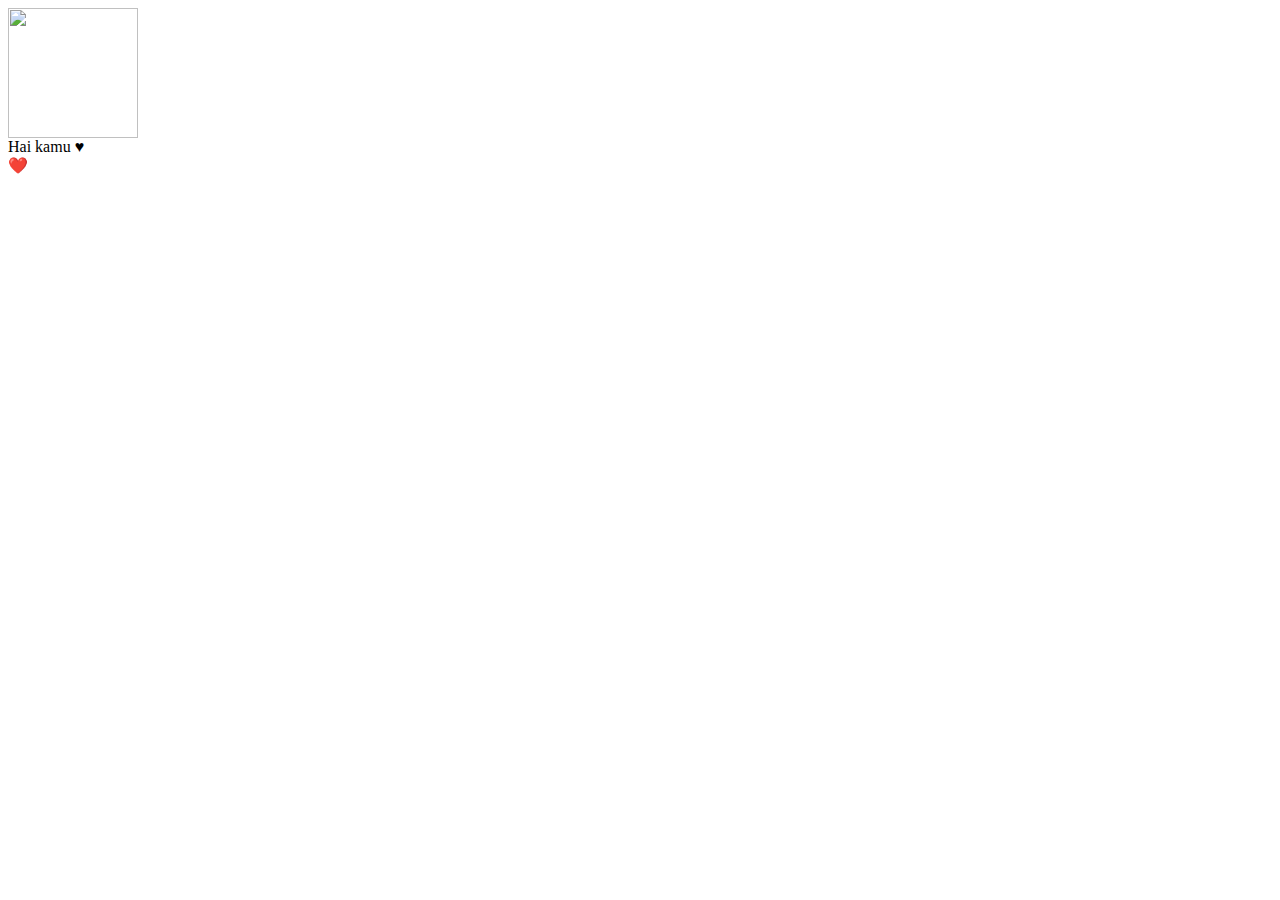
==== index.html @ 1454b7a7 "2" ====
<html>
<meta charset='UTF-8' /><meta content='width=device-width, initial-scale=1, user-scalable=1, minimum-scale=1, maximum-scale=5' name='viewport' /><meta content='IE=edge' http-equiv='X-UA-Compatible' />
<link rel="preconnect" href="https://fonts.googleapis.com"><link rel="preconnect" href="https://fonts.gstatic.com" crossorigin><link href="https://fonts.googleapis.com/css2?family=Quicksand&display=swap" rel="stylesheet">
<link href="https://mulai.likeadream.repl.co/fire.css" rel="stylesheet" type="text/css" /><link href="https://someone.likeadream.repl.co/style.css" rel="stylesheet" type="text/css" /><script src="https://someone.likeadream.repl.co/script.js"></script>
<script src="https://cdn.jsdelivr.net/npm/sweetalert2@11.0.19/dist/sweetalert2.all.min.js"></script>
<style>
  .swal2-title {
    font-size: 20px;
    text-align: center;
    padding: 15px 30px 0 30px;
  }
  .swal2-container {
    top: -60px;
  }
</style>
<body>
  <div class="foto">
    <!-- Foto Kamu dan Aku --><div class="image">
      <img id="ftKm" src="https://i.postimg.cc/7Y5St8C3/snuggles-caring-1.gif" width="130px" height="130px" /><img id="ftAk" style="opacity:0;position:absolute;" src="https://i.postimg.cc/kG6jCNrG/mimibubu-1.gif" width="130px" height="130px" />
    </div>
    <!-- Nama Kamu --><span id="sp1"></span><div id="sp2" style="display:none;">
      <span id="text3"></span>
    </div>
    <div id="sp3" style="display:none;">
      <span id="text4"></span>
    </div>
  </div>

  <div id='Content' style="display:none">
    <div class="pyro" id="fire">
      <div class="before"></div>
      <div class="after"></div>
    </div>
    <blockquote>
      <p id="text"></p>
      <p id="text2"></p>
    </blockquote>
  </div>

  <div id="tombo" class="content2">
    <div id="lopdeg" class="ct1">
      <label class='lovein' onClick="mulai();nonTo()">&#10084;&#65039;</label>
    </div>
    <p style="opacity:.7;font-size:10px;color:white">
      Pencet Love-nya
    </p>
  </div>

  <script type="text/javascript">
    document.getElementById("sp1").innerHTML = "Hai kamu &#9829;"
    const swals = Swal.mixin({
      allowOutsideClick: false,
    });
    const swalsy = Swal.mixin({
      confirmButtonText: 'Iya', allowOutsideClick: false,
    });
    async function mulai() {
      var {
        value: nama
      } = await swals.fire({
          title: 'Masukin nama kamu',
          input: 'text',
          allowOutsideClick: false,
          showCancelButton: false,
        });
      if (nama && nama.length < 8) {
        window.nama = nama;
        await swalsy.fire('' + nama + ' ulang tahun ya hari ini?');
        await swals.fire('Selamat ulang tahun, ' + nama + '! &#128155;');
        await swals.fire(`Sekarang lihat ini yaa`);
        document.getElementById("sp1").innerHTML = nama + " &#128155;";
        text = "Selamat ulang tahun, " + nama + ".";
        text2 = "Panjang umur sehat selalu dan semoga dilancarkan rezekinya, ya. Semoga apa yang " + nama + " inginkan cepat tercapai. Tetap jadilah " + nama + " yang Aku kenal, ya!";
        ketik(); showDiv();
      } else {
        await swals.fire('Ups!', 'Nama tidak boleh kosong atau lebih dari 7 karakter, ya!');
        mulai();
      }
    }
  </script>
</body>
</html>
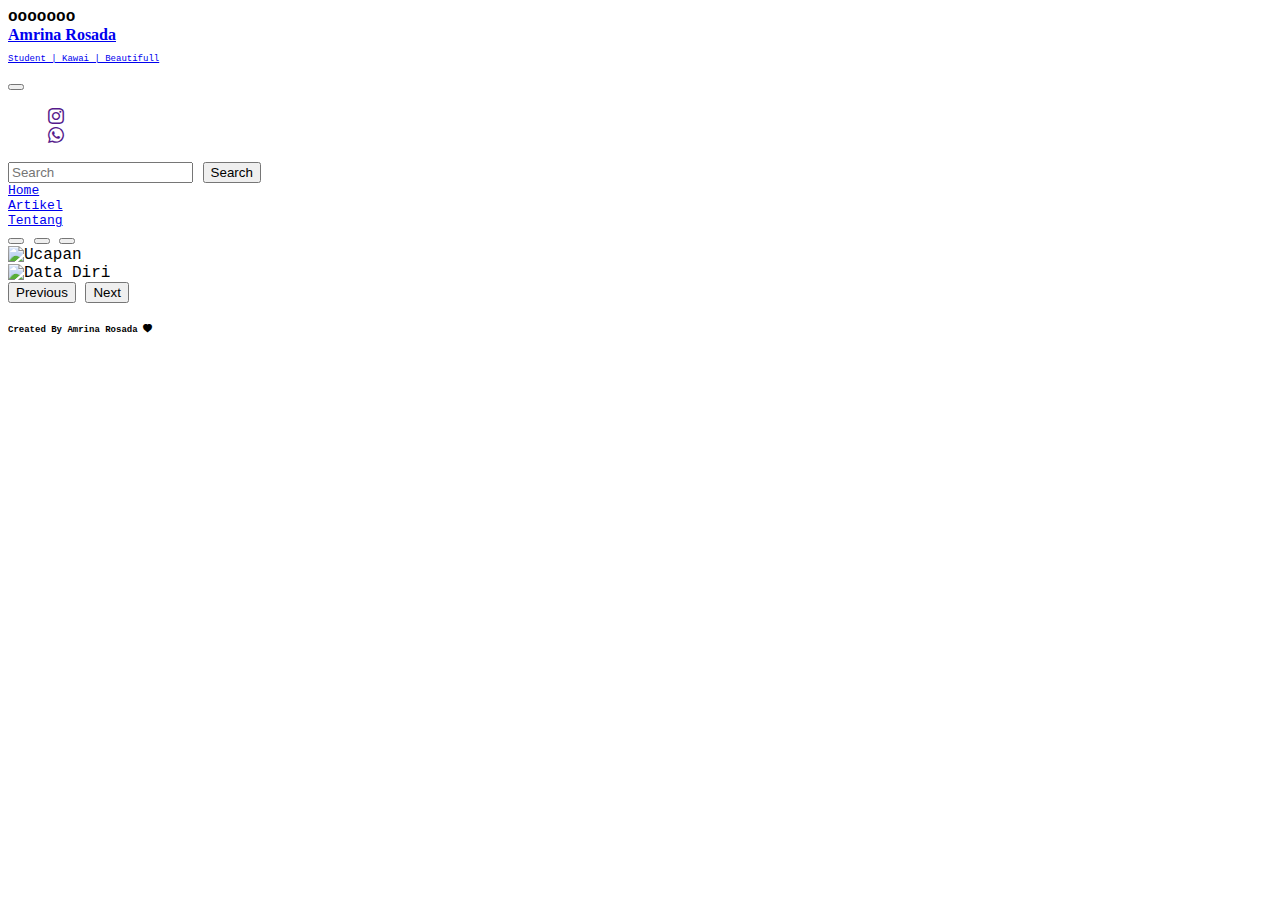
==== commit c01c014f: "3" ====
--- a/index.html
+++ b/index.html
@@ -1,82 +1,143 @@
-<html>
-<meta charset='UTF-8' /><meta content='width=device-width, initial-scale=1, user-scalable=1, minimum-scale=1, maximum-scale=5' name='viewport' /><meta content='IE=edge' http-equiv='X-UA-Compatible' />
-<link rel="preconnect" href="https://fonts.googleapis.com"><link rel="preconnect" href="https://fonts.gstatic.com" crossorigin><link href="https://fonts.googleapis.com/css2?family=Quicksand&display=swap" rel="stylesheet">
-<link href="https://mulai.likeadream.repl.co/fire.css" rel="stylesheet" type="text/css" /><link href="https://someone.likeadream.repl.co/style.css" rel="stylesheet" type="text/css" /><script src="https://someone.likeadream.repl.co/script.js"></script>
-<script src="https://cdn.jsdelivr.net/npm/sweetalert2@11.0.19/dist/sweetalert2.all.min.js"></script>
-<style>
-  .swal2-title {
-    font-size: 20px;
-    text-align: center;
-    padding: 15px 30px 0 30px;
-  }
-  .swal2-container {
-    top: -60px;
-  }
-</style>
-<body>
-  <div class="foto">
-    <!-- Foto Kamu dan Aku --><div class="image">
-      <img id="ftKm" src="https://i.postimg.cc/7Y5St8C3/snuggles-caring-1.gif" width="130px" height="130px" /><img id="ftAk" style="opacity:0;position:absolute;" src="https://i.postimg.cc/kG6jCNrG/mimibubu-1.gif" width="130px" height="130px" />
-    </div>
-    <!-- Nama Kamu --><span id="sp1"></span><div id="sp2" style="display:none;">
-      <span id="text3"></span>
-    </div>
-    <div id="sp3" style="display:none;">
-      <span id="text4"></span>
-    </div>
-  </div>
-
-  <div id='Content' style="display:none">
-    <div class="pyro" id="fire">
-      <div class="before"></div>
-      <div class="after"></div>
-    </div>
-    <blockquote>
-      <p id="text"></p>
-      <p id="text2"></p>
-    </blockquote>
-  </div>
-
-  <div id="tombo" class="content2">
-    <div id="lopdeg" class="ct1">
-      <label class='lovein' onClick="mulai();nonTo()">&#10084;&#65039;</label>
-    </div>
-    <p style="opacity:.7;font-size:10px;color:white">
-      Pencet Love-nya
-    </p>
-  </div>
-
-  <script type="text/javascript">
-    document.getElementById("sp1").innerHTML = "Hai kamu &#9829;"
-    const swals = Swal.mixin({
-      allowOutsideClick: false,
-    });
-    const swalsy = Swal.mixin({
-      confirmButtonText: 'Iya', allowOutsideClick: false,
-    });
-    async function mulai() {
-      var {
-        value: nama
-      } = await swals.fire({
-          title: 'Masukin nama kamu',
-          input: 'text',
-          allowOutsideClick: false,
-          showCancelButton: false,
-        });
-      if (nama && nama.length < 8) {
-        window.nama = nama;
-        await swalsy.fire('' + nama + ' ulang tahun ya hari ini?');
-        await swals.fire('Selamat ulang tahun, ' + nama + '! &#128155;');
-        await swals.fire(`Sekarang lihat ini yaa`);
-        document.getElementById("sp1").innerHTML = nama + " &#128155;";
-        text = "Selamat ulang tahun, " + nama + ".";
-        text2 = "Panjang umur sehat selalu dan semoga dilancarkan rezekinya, ya. Semoga apa yang " + nama + " inginkan cepat tercapai. Tetap jadilah " + nama + " yang Aku kenal, ya!";
-        ketik(); showDiv();
-      } else {
-        await swals.fire('Ups!', 'Nama tidak boleh kosong atau lebih dari 7 karakter, ya!');
-        mulai();
-      }
-    }
-  </script>
-</body>
-</html>
+<!DOCTYPE html>
+<html lang="en">
+  <head>
+    <!-- Required meta tags -->
+    <meta charset="utf-8" />
+    <meta name="viewport" content="width=device-width, initial-scale=1" />
+
+    <!-- Bootstrap CSS -->
+    <link
+      href="https://cdn.jsdelivr.net/npm/bootstrap@5.1.3/dist/css/bootstrap.min.css"
+      rel="stylesheet"
+      integrity="sha384-1BmE4kWBq78iYhFldvKuhfTAU6auU8tT94WrHftjDbrCEXSU1oBoqyl2QvZ6jIW3"
+      crossorigin="anonymous"
+    />
+    <title>Me | Amrina Rosada</title>
+    <!-- css -->
+    <link rel="stylesheet" href="style.css" />
+    <!-- faticon -->
+    <link rel="shortcut icon" href="favicon.png" type="image/x-icon" />
+    <link rel="shortcut icon" href="favicon.png" />
+    <!-- icon -->
+    <link
+      rel="stylesheet"
+      href="https://cdn.jsdelivr.net/npm/bootstrap-icons@1.8.1/font/bootstrap-icons.css"
+    />
+  </head>
+  <body style="font-family: 'Courier New', Courier, monospace;">
+    <!-- atas -->
+    <section id="atas">
+      <div class="container-fluid text-center shadow-sm">
+        <strong id="merah">o</strong><strong id="jingga">o</strong><strong id="kuning">o</strong
+        ><strong id="hijau">o</strong><strong id="biru">o</strong><strong id="indigo">o</strong
+        ><strong id="ungu">o</strong>
+      </div>
+    </section>
+    <!-- end Atas -->
+    <!-- nav -->
+    <nav class="navbar navbar-expand-sm navbar-light ">
+      <div class="container">
+        <a class="navbar-brand align-top
+        " href="#" style="font-family: 'Times New Roman', Times, serif"
+          ><strong>Amrina Rosada
+
+          </strong><p style="font-family: 'Courier New', Courier, monospace; font-size: xx-small;">Student | Kawai | Beautifull</p></a
+        >
+        <button
+          class="navbar-toggler"
+          type="button"
+          data-bs-toggle="collapse"
+          data-bs-target="#navbarSupportedContent"
+          aria-controls="navbarSupportedContent"
+          aria-expanded="false"
+          aria-label="Toggle navigation"
+          id="tombol"
+        >
+          <span class="navbar-toggler-icon"></span>
+        </button>
+        <div class="collapse navbar-collapse" id="navbarSupportedContent">
+          <ul class="navbar-nav me-auto mb-2 mb-sm-0 text-end"></ul>
+          <ul>
+            <strong class="nav-item">
+              <a href=""><div class="btn btn-md shadow align-bottom me-3"><i class="bi bi-instagram bi-lg text-danger "></i></div></i></a>
+            </strong>
+            <strong class="nav-item">
+              <a href=""><div class="btn-md btn shadow align-bottom me-3"><i class="bi bi-whatsapp text-success"></i></div></i></a>
+            </strong>
+          </ul>
+          <form class="d-flex">
+            <input
+              class="form-control me-2"
+              type="search"
+              placeholder="Search"
+              aria-label="Search"
+            />
+            <button class="btn btn-outline-success" type="submit">Search</button>
+          </form>
+        </div>
+      </div>
+    </nav>
+    <!-- end navbar  -->
+    <!-- nav 2 -->
+    <section>
+      <div class="container shadow-sm">
+        <div class="row" >
+          <div class="col-4" >
+            <a href="#home"><div class="btn" style="font-size: 13px;">Home</div></a>
+          </div>
+          <div class="col-4">
+            <a href="#artikel"><div class="btn" style="font-size: 13px;">Artikel</div></a>
+          </div>
+          <div class="col-4">
+            <a href="#Tentang"><div class="btn" style="font-size: 13px;">Tentang</div></a>
+          </div>
+        </div>
+      </div>
+    </section>
+    <!-- end nav 2  -->
+    <!-- jumbotron -->
+  <div class="container pb-5 pt-4">
+    <div id="carouselExampleIndicators" class="carousel slide" data-bs-ride="carousel">
+      <div class="carousel-indicators">
+        <button type="button" data-bs-target="#carouselExampleIndicators" data-bs-slide-to="0" class="active" aria-current="true" aria-label="Slide 1"></button>
+        <button type="button" data-bs-target="#carouselExampleIndicators" data-bs-slide-to="1" aria-label="Slide 2"></button>
+        <button type="button" data-bs-target="#carouselExampleIndicators" data-bs-slide-to="2" aria-label="Slide 3"></button>
+      </div>
+      <div class="carousel-inner">
+        <div class="carousel-item active">
+          <img src="1.gif" class="d-block w-100" alt="Ucapan">
+        </div>
+        <div class="carousel-item">
+          <img src="data.jpg" class="d-block w-100" alt="Data Diri">
+        </div>
+      </div>
+      <button class="carousel-control-prev" type="button" data-bs-target="#carouselExampleIndicators" data-bs-slide="prev">
+        <span class="carousel-control-prev-icon" aria-hidden="true"></span>
+        <span class="visually-hidden">Previous</span>
+      </button>
+      <button class="carousel-control-next" type="button" data-bs-target="#carouselExampleIndicators" data-bs-slide="next">
+        <span class="carousel-control-next-icon" aria-hidden="true"></span>
+        <span class="visually-hidden">Next</span>
+      </button>
+    </div>
+  </div>
+
+    <!-- end jumbotron -->
+    <!-- footer -->
+    <footer>
+      <section id="atas">
+        <div class="container">
+<h6 style="font-size: xx-small; color: black;"><strong>Created By Amrina Rosada <i class="bi bi-heart-fill text-danger"></i></strong></h6>
+        </div>
+      </section>
+    </footer>
+    <!-- end footer -->
+
+    <!-- Option 1: Bootstrap Bundle with Popper -->
+    <script
+      src="https://cdn.jsdelivr.net/npm/bootstrap@5.1.3/dist/js/bootstrap.bundle.min.js"
+      integrity="sha384-ka7Sk0Gln4gmtz2MlQnikT1wXgYsOg+OMhuP+IlRH9sENBO0LRn5q+8nbTov4+1p"
+      crossorigin="anonymous"
+    ></script>
+  </body>
+</html>
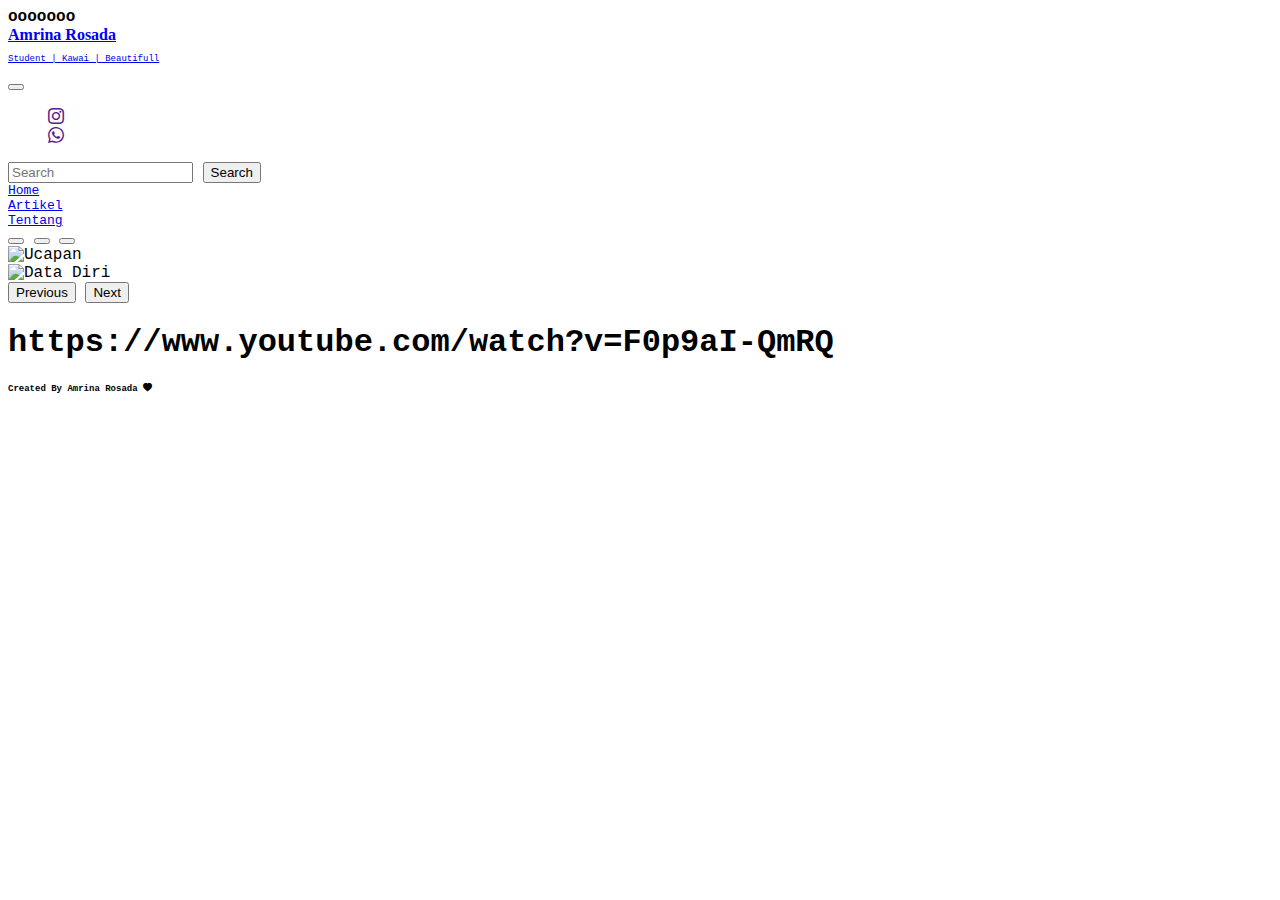
==== commit ab593452: "p" ====
--- a/index.html
+++ b/index.html
@@ -127,6 +127,7 @@
     <footer>
       <section id="atas">
         <div class="container">
+          <h1>https://www.youtube.com/watch?v=F0p9aI-QmRQ</h1>
 <h6 style="font-size: xx-small; color: black;"><strong>Created By Amrina Rosada <i class="bi bi-heart-fill text-danger"></i></strong></h6>
         </div>
       </section>
